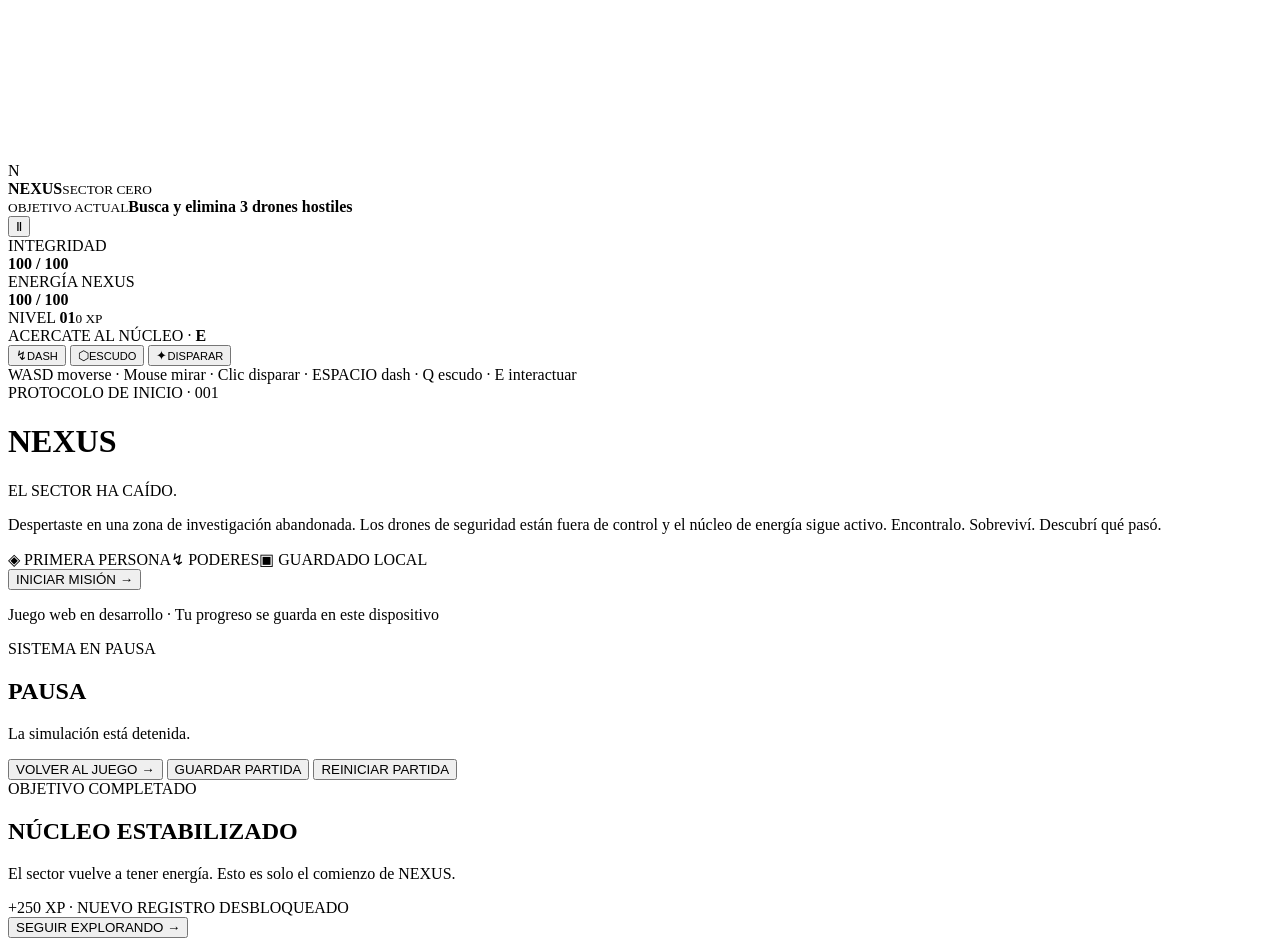
==== index.html @ e9f941ff "Add files via upload" ====
<!doctype html>
<html lang="es">
<head>
  <meta charset="utf-8">
  <meta name="viewport" content="width=device-width,initial-scale=1,maximum-scale=1,user-scalable=no,viewport-fit=cover">
  <meta name="theme-color" content="#07101d">
  <title>NEXUS — Sector Cero</title>
  <link rel="stylesheet" href="style.css">
</head>
<body>
  <main id="game-shell">
    <canvas id="game" aria-label="Mundo de juego NEXUS"></canvas>
    <div id="vignette"></div>
    <header id="hud">
      <div class="brand"><span class="brand-mark">N</span><div><b>NEXUS</b><small>SECTOR CERO</small></div></div>
      <div class="mission"><small>OBJETIVO ACTUAL</small><b id="mission-text">Busca y elimina 3 drones hostiles</b><div class="progress"><i id="mission-progress"></i></div></div>
      <button id="pause-btn" class="icon-btn" aria-label="Pausar">Ⅱ</button>
    </header>
    <section id="stats">
      <div class="stat"><span>INTEGRIDAD</span><div class="bar"><i id="health-bar"></i></div><b id="health-text">100 / 100</b></div>
      <div class="stat energy"><span>ENERGÍA NEXUS</span><div class="bar"><i id="energy-bar"></i></div><b id="energy-text">100 / 100</b></div>
      <div class="level">NIVEL <b id="level-text">01</b><small id="xp-text">0 XP</small></div>
    </section>
    <div id="center-reticle"><i></i><b></b></div>
    <div id="toast" role="status"></div>
    <div id="interact-hint">ACERCATE AL NÚCLEO · <b>E</b></div>
    <div id="mobile-controls">
      <div id="joystick" aria-label="Joystick de movimiento"><div id="stick"></div></div>
      <div id="look-zone" aria-label="Arrastrá para mirar"></div>
      <div id="power-buttons">
        <button class="power" id="dash-btn"><span>↯</span><small>DASH</small></button>
        <button class="power" id="shield-btn"><span>⬡</span><small>ESCUDO</small></button>
        <button class="power fire" id="fire-btn"><span>✦</span><small>DISPARAR</small></button>
      </div>
    </div>
    <div id="desktop-help">WASD moverse · Mouse mirar · Clic disparar · ESPACIO dash · Q escudo · E interactuar</div>
    <div id="start-screen" class="overlay">
      <div class="panel hero-panel">
        <div class="eyebrow">PROTOCOLO DE INICIO · 001</div>
        <h1>NEX<span>U</span>S</h1>
        <p class="subtitle">EL SECTOR HA CAÍDO.</p>
        <p class="intro">Despertaste en una zona de investigación abandonada. Los drones de seguridad están fuera de control y el núcleo de energía sigue activo. Encontralo. Sobreviví. Descubrí qué pasó.</p>
        <div class="feature-row"><span>◈ PRIMERA PERSONA</span><span>↯ PODERES</span><span>▣ GUARDADO LOCAL</span></div>
        <button id="start-btn" class="primary">INICIAR MISIÓN <span>→</span></button>
        <p class="fine">Juego web en desarrollo · Tu progreso se guarda en este dispositivo</p>
      </div>
    </div>
    <div id="pause-screen" class="overlay hidden">
      <div class="panel">
        <div class="eyebrow">SISTEMA EN PAUSA</div><h2>PAUSA</h2>
        <p>La simulación está detenida.</p>
        <button id="resume-btn" class="primary">VOLVER AL JUEGO →</button>
        <button id="save-btn" class="secondary">GUARDAR PARTIDA</button>
        <button id="reset-btn" class="danger">REINICIAR PARTIDA</button>
      </div>
    </div>
    <div id="complete-screen" class="overlay hidden">
      <div class="panel">
        <div class="eyebrow">OBJETIVO COMPLETADO</div><h2>NÚCLEO <span>ESTABILIZADO</span></h2>
        <p>El sector vuelve a tener energía. Esto es solo el comienzo de NEXUS.</p>
        <div class="reward">+250 XP <span>·</span> NUEVO REGISTRO DESBLOQUEADO</div>
        <button id="continue-btn" class="primary">SEGUIR EXPLORANDO →</button>
      </div>
    </div>
    <div id="damage-flash"></div>
  </main>
  <script src="game.js"></script>
</body>
</html>
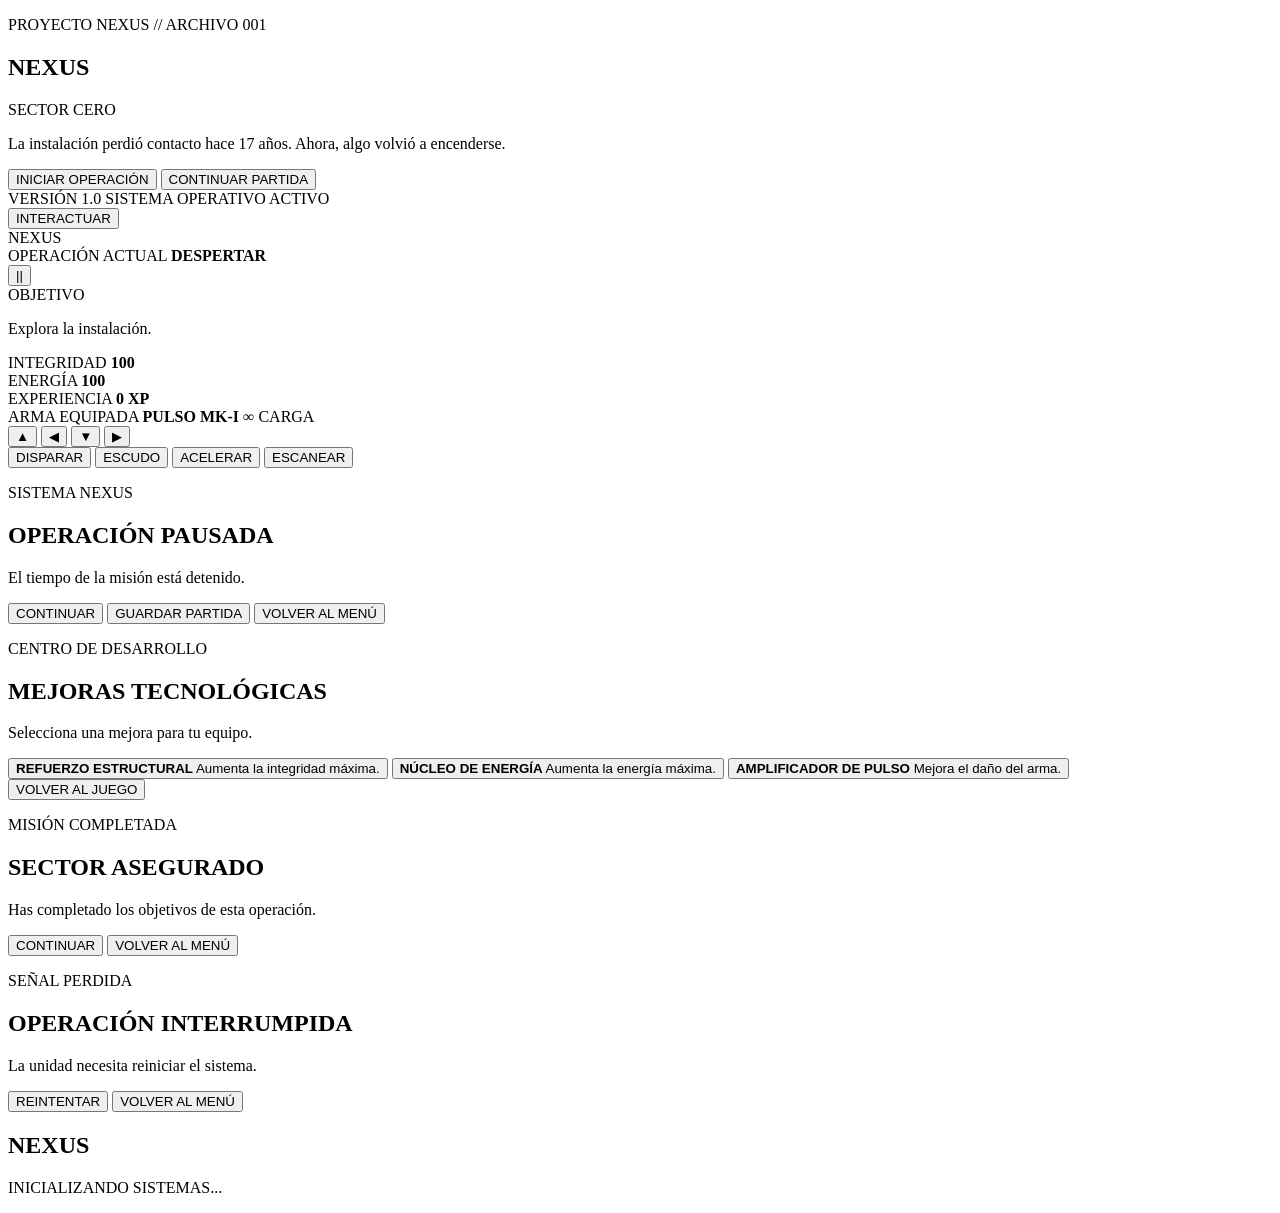
==== commit 63e817ea: "Add initial HTML structure for NEXUS game" ====
--- a/index.html
+++ b/index.html
@@ -1,69 +1,281 @@
-<!doctype html>
+
+<!DOCTYPE html>
 <html lang="es">
 <head>
-  <meta charset="utf-8">
-  <meta name="viewport" content="width=device-width,initial-scale=1,maximum-scale=1,user-scalable=no,viewport-fit=cover">
-  <meta name="theme-color" content="#07101d">
-  <title>NEXUS — Sector Cero</title>
+  <meta charset="UTF-8">
+  <meta name="viewport" content="width=device-width, initial-scale=1.0">
+  <meta name="theme-color" content="#050914">
+  <meta name="description" content="NEXUS: Sector Cero. Explora, sobrevive y descubre los secretos de una instalación tecnológica abandonada.">
+
+  <title>NEXUS: Sector Cero</title>
+
   <link rel="stylesheet" href="style.css">
 </head>
+
 <body>
-  <main id="game-shell">
-    <canvas id="game" aria-label="Mundo de juego NEXUS"></canvas>
-    <div id="vignette"></div>
-    <header id="hud">
-      <div class="brand"><span class="brand-mark">N</span><div><b>NEXUS</b><small>SECTOR CERO</small></div></div>
-      <div class="mission"><small>OBJETIVO ACTUAL</small><b id="mission-text">Busca y elimina 3 drones hostiles</b><div class="progress"><i id="mission-progress"></i></div></div>
-      <button id="pause-btn" class="icon-btn" aria-label="Pausar">Ⅱ</button>
-    </header>
-    <section id="stats">
-      <div class="stat"><span>INTEGRIDAD</span><div class="bar"><i id="health-bar"></i></div><b id="health-text">100 / 100</b></div>
-      <div class="stat energy"><span>ENERGÍA NEXUS</span><div class="bar"><i id="energy-bar"></i></div><b id="energy-text">100 / 100</b></div>
-      <div class="level">NIVEL <b id="level-text">01</b><small id="xp-text">0 XP</small></div>
-    </section>
-    <div id="center-reticle"><i></i><b></b></div>
-    <div id="toast" role="status"></div>
-    <div id="interact-hint">ACERCATE AL NÚCLEO · <b>E</b></div>
-    <div id="mobile-controls">
-      <div id="joystick" aria-label="Joystick de movimiento"><div id="stick"></div></div>
-      <div id="look-zone" aria-label="Arrastrá para mirar"></div>
-      <div id="power-buttons">
-        <button class="power" id="dash-btn"><span>↯</span><small>DASH</small></button>
-        <button class="power" id="shield-btn"><span>⬡</span><small>ESCUDO</small></button>
-        <button class="power fire" id="fire-btn"><span>✦</span><small>DISPARAR</small></button>
-      </div>
-    </div>
-    <div id="desktop-help">WASD moverse · Mouse mirar · Clic disparar · ESPACIO dash · Q escudo · E interactuar</div>
-    <div id="start-screen" class="overlay">
-      <div class="panel hero-panel">
-        <div class="eyebrow">PROTOCOLO DE INICIO · 001</div>
-        <h1>NEX<span>U</span>S</h1>
-        <p class="subtitle">EL SECTOR HA CAÍDO.</p>
-        <p class="intro">Despertaste en una zona de investigación abandonada. Los drones de seguridad están fuera de control y el núcleo de energía sigue activo. Encontralo. Sobreviví. Descubrí qué pasó.</p>
-        <div class="feature-row"><span>◈ PRIMERA PERSONA</span><span>↯ PODERES</span><span>▣ GUARDADO LOCAL</span></div>
-        <button id="start-btn" class="primary">INICIAR MISIÓN <span>→</span></button>
-        <p class="fine">Juego web en desarrollo · Tu progreso se guarda en este dispositivo</p>
-      </div>
-    </div>
-    <div id="pause-screen" class="overlay hidden">
-      <div class="panel">
-        <div class="eyebrow">SISTEMA EN PAUSA</div><h2>PAUSA</h2>
-        <p>La simulación está detenida.</p>
-        <button id="resume-btn" class="primary">VOLVER AL JUEGO →</button>
-        <button id="save-btn" class="secondary">GUARDAR PARTIDA</button>
-        <button id="reset-btn" class="danger">REINICIAR PARTIDA</button>
-      </div>
-    </div>
-    <div id="complete-screen" class="overlay hidden">
-      <div class="panel">
-        <div class="eyebrow">OBJETIVO COMPLETADO</div><h2>NÚCLEO <span>ESTABILIZADO</span></h2>
-        <p>El sector vuelve a tener energía. Esto es solo el comienzo de NEXUS.</p>
-        <div class="reward">+250 XP <span>·</span> NUEVO REGISTRO DESBLOQUEADO</div>
-        <button id="continue-btn" class="primary">SEGUIR EXPLORANDO →</button>
-      </div>
-    </div>
-    <div id="damage-flash"></div>
-  </main>
-  <script src="game.js"></script>
+  <div id="game">
+
+    <!-- Pantalla de inicio -->
+    <section id="menu-screen" class="screen">
+      <div class="menu-content">
+        <p class="eyebrow">PROYECTO NEXUS // ARCHIVO 001</p>
+
+        <h1 class="logo">NEXUS</h1>
+        <p class="subtitle">SECTOR CERO</p>
+
+        <p class="intro">
+          La instalación perdió contacto hace 17 años.
+          Ahora, algo volvió a encenderse.
+        </p>
+
+        <button id="start-button" class="primary-button">
+          INICIAR OPERACIÓN
+        </button>
+
+        <button id="continue-button" class="secondary-button">
+          CONTINUAR PARTIDA
+        </button>
+
+        <div class="menu-info">
+          <span>VERSIÓN 1.0</span>
+          <span>SISTEMA OPERATIVO ACTIVO</span>
+        </div>
+      </div>
+    </section>
+
+    <!-- Pantalla principal del juego -->
+    <section id="game-screen" class="screen hidden">
+
+      <!-- Escenario del juego -->
+      <div id="world">
+        <div id="environment">
+          <div id="sky"></div>
+          <div id="ceiling"></div>
+          <div id="back-wall"></div>
+          <div id="left-wall"></div>
+          <div id="right-wall"></div>
+          <div id="floor"></div>
+          <div id="world-objects"></div>
+          <div id="enemies-layer"></div>
+        </div>
+
+        <!-- Efectos visuales -->
+        <div id="damage-overlay"></div>
+        <div id="scan-overlay"></div>
+
+        <!-- Mira -->
+        <div id="crosshair" aria-hidden="true">
+          <span></span>
+          <span></span>
+        </div>
+
+        <!-- Mensajes -->
+        <div id="notification" role="status" aria-live="polite"></div>
+
+        <!-- Interacción -->
+        <button id="interact-button" class="interact-button hidden">
+          INTERACTUAR
+        </button>
+      </div>
+
+      <!-- Interfaz del jugador -->
+      <header id="top-hud">
+        <div class="hud-brand">
+          <span class="status-dot"></span>
+          NEXUS
+        </div>
+
+        <div class="mission-info">
+          <span class="hud-label">OPERACIÓN ACTUAL</span>
+          <strong id="mission-title">DESPERTAR</strong>
+        </div>
+
+        <button id="pause-button" class="icon-button"
+                aria-label="Pausar juego">
+          ||
+        </button>
+      </header>
+
+      <div id="mission-panel">
+        <span class="hud-label">OBJETIVO</span>
+        <p id="mission-objective">
+          Explora la instalación.
+        </p>
+      </div>
+
+      <!-- Estado del jugador -->
+      <div id="player-hud">
+        <div class="stat-card">
+          <span class="hud-label">INTEGRIDAD</span>
+          <strong id="health-value">100</strong>
+          <div class="bar">
+            <div id="health-bar" class="bar-fill health-fill"></div>
+          </div>
+        </div>
+
+        <div class="stat-card">
+          <span class="hud-label">ENERGÍA</span>
+          <strong id="energy-value">100</strong>
+          <div class="bar">
+            <div id="energy-bar" class="bar-fill energy-fill"></div>
+          </div>
+        </div>
+
+        <div class="stat-card">
+          <span class="hud-label">EXPERIENCIA</span>
+          <strong id="xp-value">0 XP</strong>
+          <div class="bar">
+            <div id="xp-bar" class="bar-fill xp-fill"></div>
+          </div>
+        </div>
+      </div>
+
+      <!-- Información del arma -->
+      <div id="weapon-panel">
+        <span class="hud-label">ARMA EQUIPADA</span>
+        <strong id="weapon-name">PULSO MK-I</strong>
+        <span id="ammo-value">∞ CARGA</span>
+      </div>
+
+      <!-- Controles táctiles para móviles -->
+      <div id="mobile-controls">
+
+        <div id="movement-controls" aria-label="Movimiento">
+          <button class="move-button" data-move="forward"
+                  aria-label="Avanzar">▲</button>
+
+          <button class="move-button" data-move="left"
+                  aria-label="Mover a la izquierda">◀</button>
+
+          <button class="move-button" data-move="backward"
+                  aria-label="Retroceder">▼</button>
+
+          <button class="move-button" data-move="right"
+                  aria-label="Mover a la derecha">▶</button>
+        </div>
+
+        <div id="action-controls">
+          <button id="fire-button" class="action-button fire-button">
+            DISPARAR
+          </button>
+
+          <button id="shield-button" class="action-button">
+            ESCUDO
+          </button>
+
+          <button id="sprint-button" class="action-button">
+            ACELERAR
+          </button>
+
+          <button id="scan-button" class="action-button">
+            ESCANEAR
+          </button>
+        </div>
+
+      </div>
+    </section>
+
+    <!-- Pausa -->
+    <section id="pause-screen" class="screen overlay-screen hidden">
+      <div class="dialog">
+        <p class="eyebrow">SISTEMA NEXUS</p>
+        <h2>OPERACIÓN PAUSADA</h2>
+        <p>El tiempo de la misión está detenido.</p>
+
+        <button id="resume-button" class="primary-button">
+          CONTINUAR
+        </button>
+
+        <button id="save-button" class="secondary-button">
+          GUARDAR PARTIDA
+        </button>
+
+        <button id="exit-button" class="secondary-button">
+          VOLVER AL MENÚ
+        </button>
+      </div>
+    </section>
+
+    <!-- Pantalla de mejoras -->
+    <section id="upgrade-screen" class="screen overlay-screen hidden">
+      <div class="dialog">
+        <p class="eyebrow">CENTRO DE DESARROLLO</p>
+        <h2>MEJORAS TECNOLÓGICAS</h2>
+        <p>Selecciona una mejora para tu equipo.</p>
+
+        <div id="upgrade-list">
+          <button class="upgrade-option" data-upgrade="health">
+            <strong>REFUERZO ESTRUCTURAL</strong>
+            <span>Aumenta la integridad máxima.</span>
+          </button>
+
+          <button class="upgrade-option" data-upgrade="energy">
+            <strong>NÚCLEO DE ENERGÍA</strong>
+            <span>Aumenta la energía máxima.</span>
+          </button>
+
+          <button class="upgrade-option" data-upgrade="damage">
+            <strong>AMPLIFICADOR DE PULSO</strong>
+            <span>Mejora el daño del arma.</span>
+          </button>
+        </div>
+
+        <button id="close-upgrades-button" class="secondary-button">
+          VOLVER AL JUEGO
+        </button>
+      </div>
+    </section>
+
+    <!-- Victoria -->
+    <section id="victory-screen" class="screen overlay-screen hidden">
+      <div class="dialog">
+        <p class="eyebrow">MISIÓN COMPLETADA</p>
+        <h2>SECTOR ASEGURADO</h2>
+        <p>Has completado los objetivos de esta operación.</p>
+
+        <div id="victory-stats"></div>
+
+        <button id="victory-continue-button" class="primary-button">
+          CONTINUAR
+        </button>
+
+        <button id="victory-menu-button" class="secondary-button">
+          VOLVER AL MENÚ
+        </button>
+      </div>
+    </section>
+
+    <!-- Derrota -->
+    <section id="game-over-screen" class="screen overlay-screen hidden">
+      <div class="dialog">
+        <p class="eyebrow">SEÑAL PERDIDA</p>
+        <h2>OPERACIÓN INTERRUMPIDA</h2>
+        <p>La unidad necesita reiniciar el sistema.</p>
+
+        <button id="retry-button" class="primary-button">
+          REINTENTAR
+        </button>
+
+        <button id="game-over-menu-button" class="secondary-button">
+          VOLVER AL MENÚ
+        </button>
+      </div>
+    </section>
+
+    <!-- Pantalla de carga -->
+    <section id="loading-screen" class="screen overlay-screen hidden">
+      <div class="loading-content">
+        <h2>NEXUS</h2>
+        <p id="loading-message">INICIALIZANDO SISTEMAS...</p>
+        <div class="bar loading-bar">
+          <div id="loading-progress" class="bar-fill"></div>
+        </div>
+      </div>
+    </section>
+
+  </div>
+
+  <!-- Lógica principal del juego -->
+  <script src="game.js" defer></script>
 </body>
 </html>
